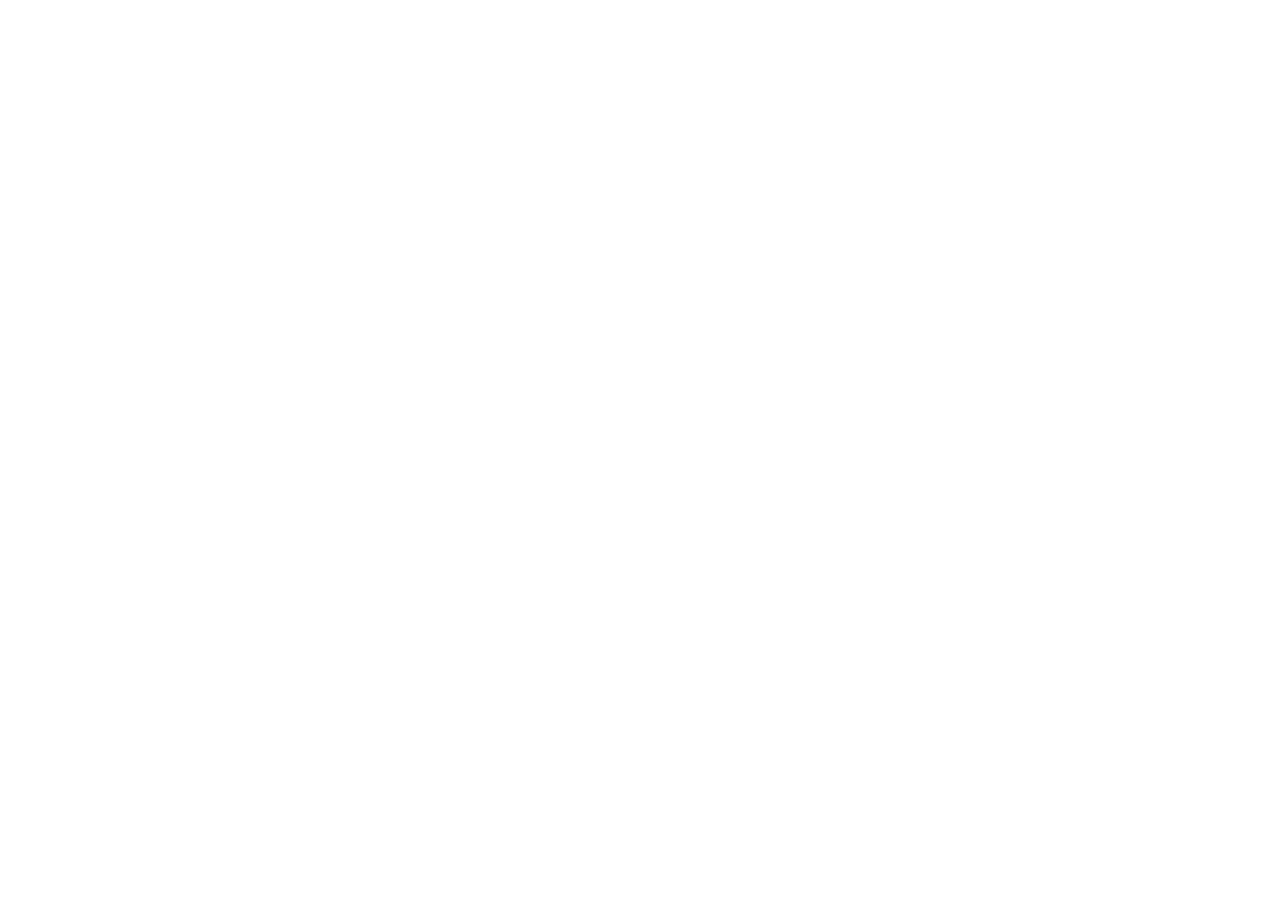
==== pages/index.html @ a5294b87 ":tada: First Commit" ====
<!DOCTYPE html>
<html lang="pt-br">
    <head>
        <meta charset="UTF-8">
        <meta http-equiv="X-UA-Compatible" content="IE=edge">
        <meta name="viewport" content="width=device-width, initial-scale=1.0">
        <title>Projeto Portifólio</title>
        <link rel="preconnect" href="https://fonts.googleapis.com">
        <link rel="preconnect" href="https://fonts.gstatic.com" crossorigin>
        <link
            href="https://fonts.googleapis.com/css2?family=Merriweather+Sans:wght@400;500;700&display=swap"
            rel="stylesheet">
        <link rel="stylesheet" href="../styles/style.css">
    </head>
    <body>
        
    </body>
</html>
---- styles/style.css ----
@import url('https://fonts.googleapis.com/css2?family=Merriweather+Sans:wght@400;500;700&display=swap');

:root {
    --body-bg-color: #22212c;
    --text-color: #837e9f;
    --bg-cards: #302f3d;
    --bg-techs: #cb92b1;
}

*{
    font-family: 'Merriweather Sans', sans-serif;
}
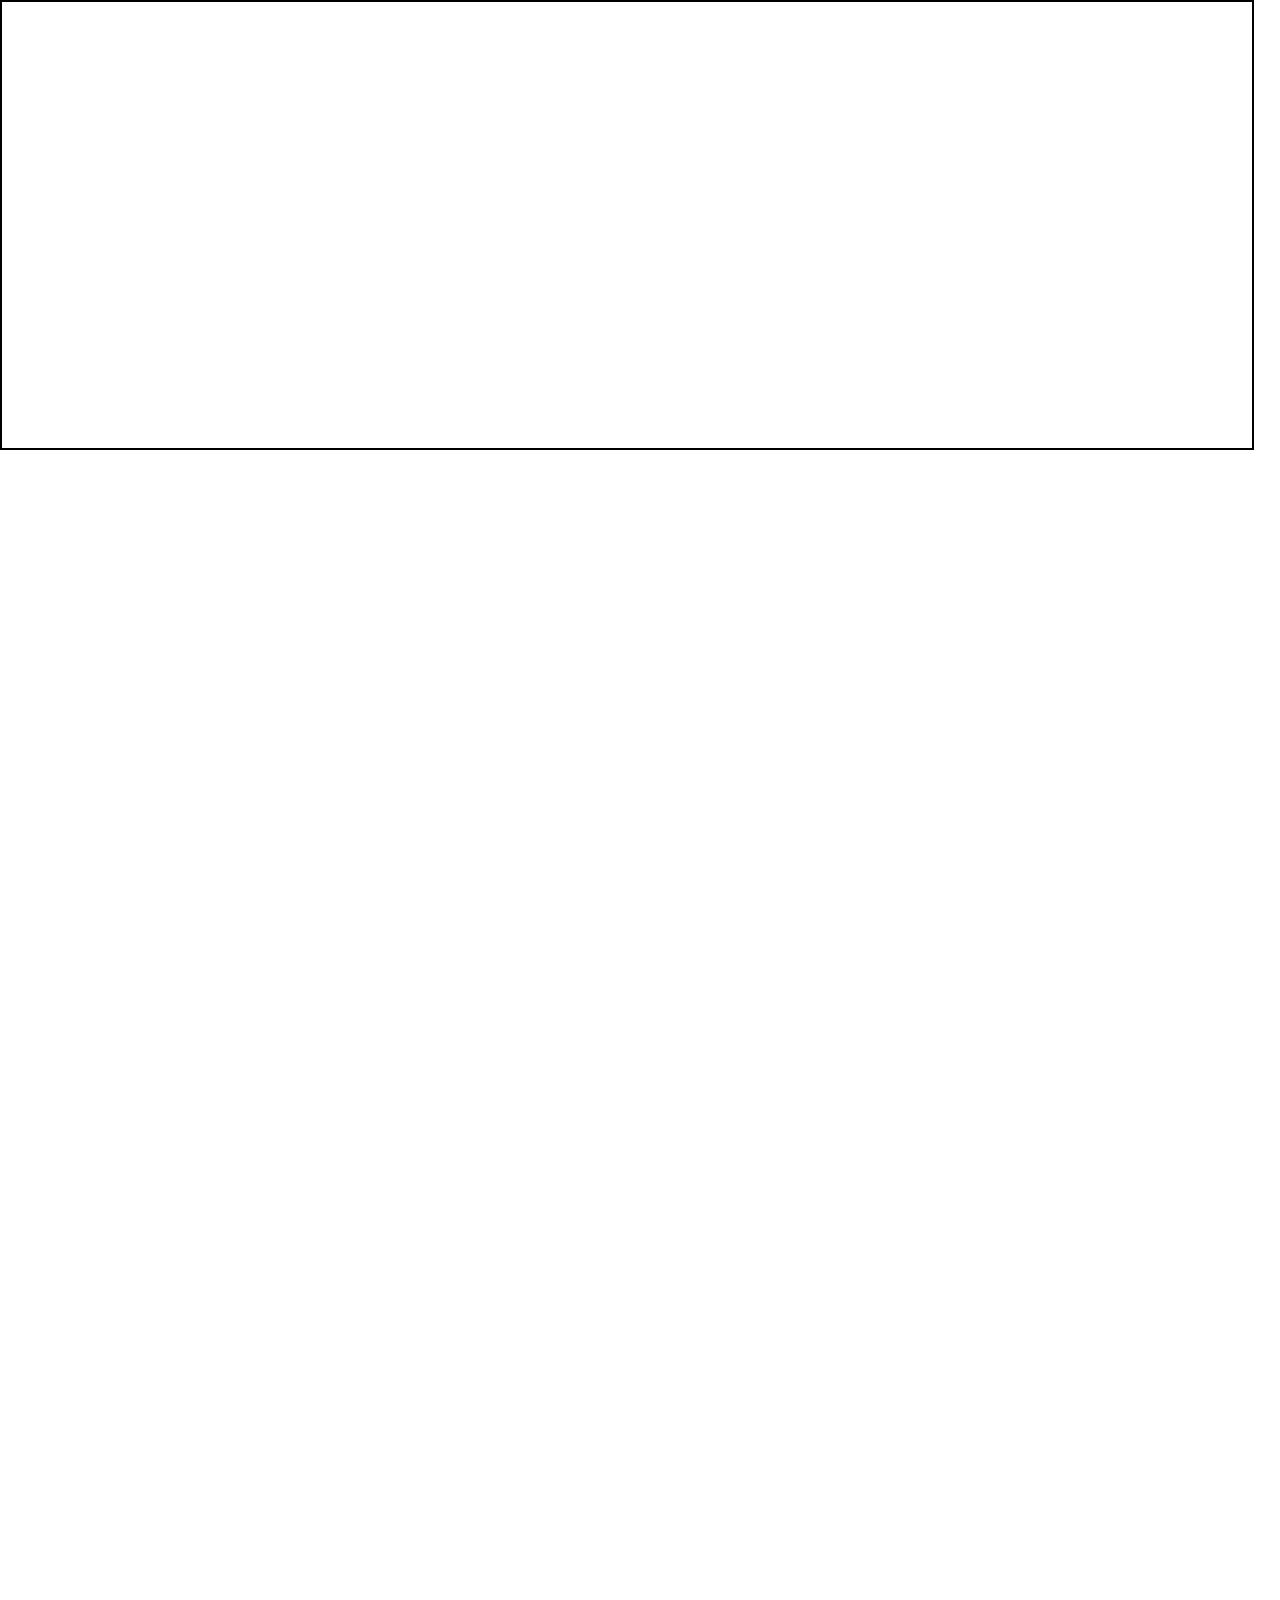
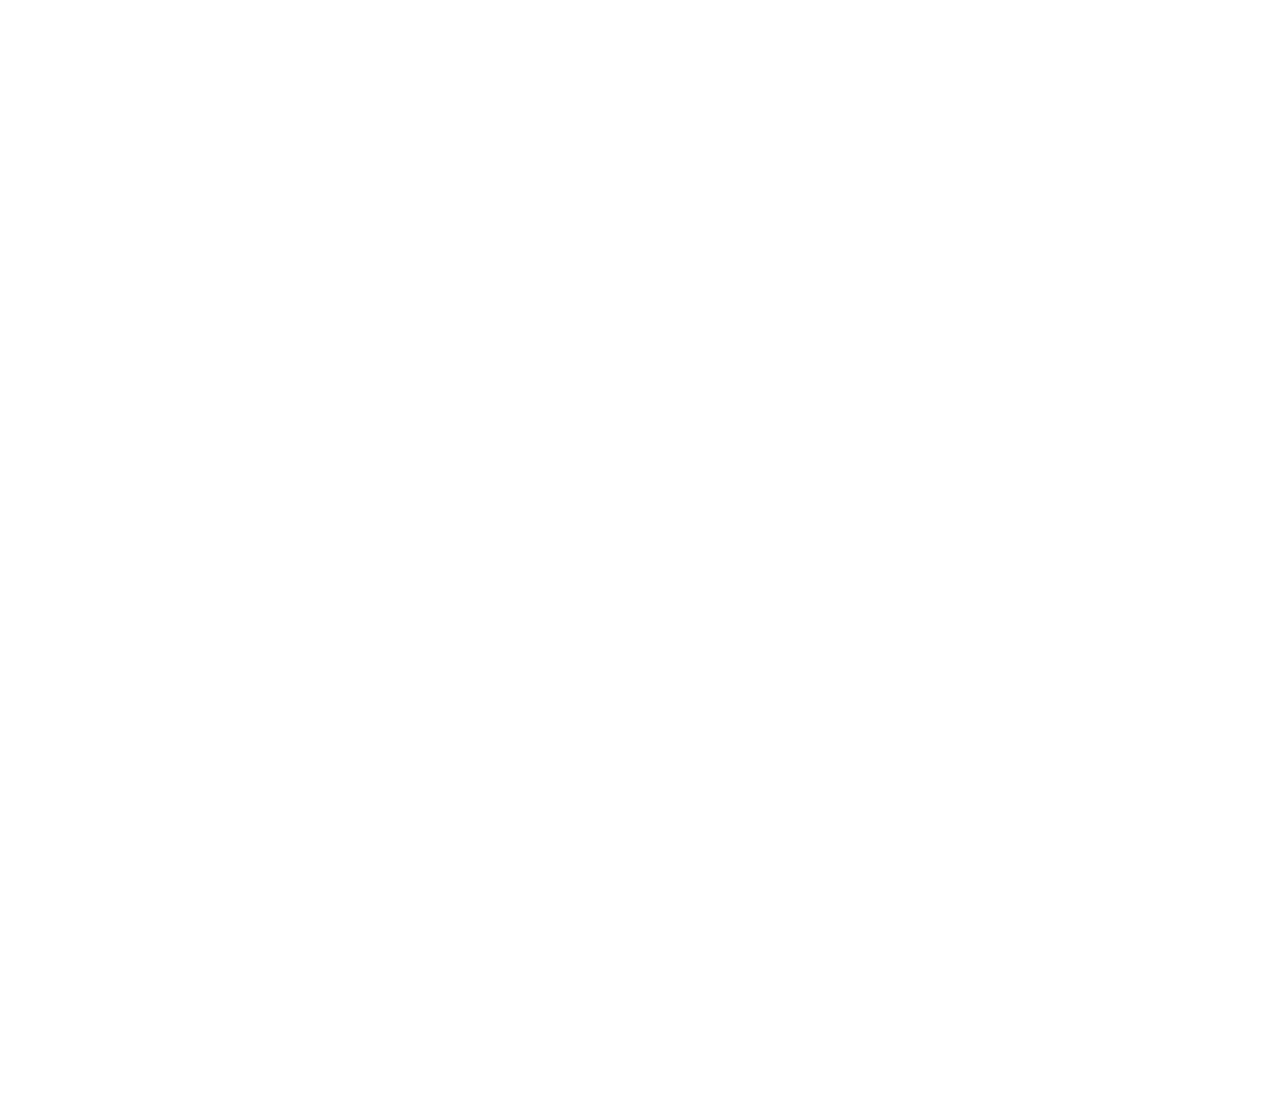
==== commit 6477c89b: "deletado pasta externa assets" ====
--- a/pages/index.html
+++ b/pages/index.html
@@ -4,6 +4,7 @@
         <meta charset="UTF-8">
         <meta http-equiv="X-UA-Compatible" content="IE=edge">
         <meta name="viewport" content="width=device-width, initial-scale=1.0">
+        <link rel="shortcut icon" href="favicon.ico" type="image/x-icon">
         <title>Projeto Portifólio</title>
         <link rel="preconnect" href="https://fonts.googleapis.com">
         <link rel="preconnect" href="https://fonts.gstatic.com" crossorigin>
@@ -13,6 +14,21 @@
         <link rel="stylesheet" href="../styles/style.css">
     </head>
     <body>
-        
+        <div class="container">
+            <div class="box box-left">
+                <div class="box box-profile"></div>
+                <div class="box box-links"></div>
+                <div class="box box-tech"></div>
+                <div class="box box-experiences"></div>
+                <div class="box box-education"></div>
+            </div>
+            <div class="box box-right">
+                <div class="box box-myprojects"></div>
+                <div class="box box-projectOne"></div>
+                <div class="box box-projectTwo"></div>
+                <div class="box box-recentPosts"></div>
+                <div class="box box-posts"></div>
+            </div>
+        </div>
     </body>
 </html>--- a/styles/style.css
+++ b/styles/style.css
@@ -9,4 +9,21 @@
 
 *{
     font-family: 'Merriweather Sans', sans-serif;
+    margin: 0;
+    padding: 0;
+    height: 50vh;
+    width: 98vw;
+    box-sizing: border-box;
 }
+
+.container{
+    box-sizing: inherit;
+    height: 100%;
+    width: 100%;
+    border: 2px solid black;
+}
+
+.box{
+    box-sizing: inherit;
+
+}
